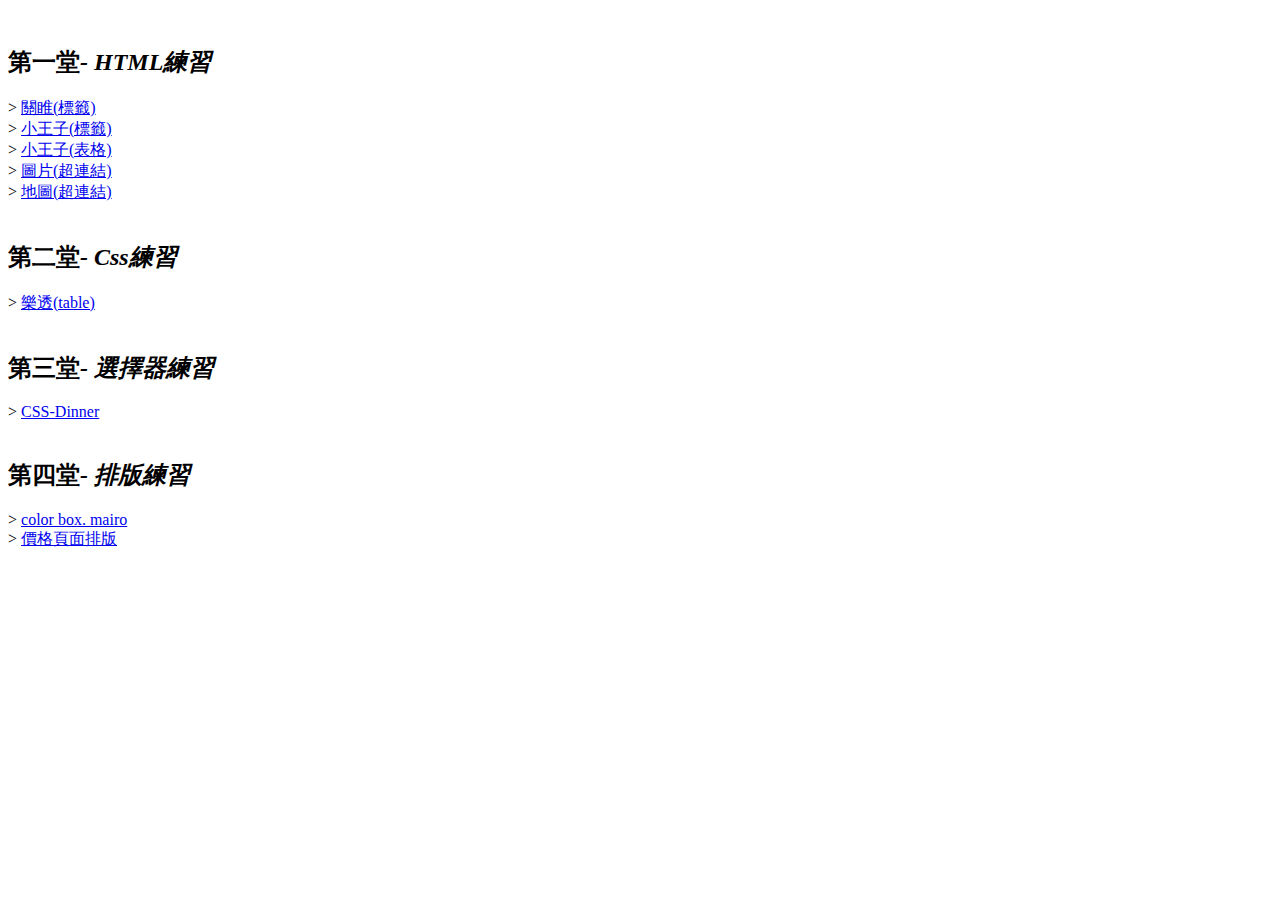
==== index.html @ 2c3b1121 "主頁" ====
<!week1 html>

<html>

<head>
	<title>第一週作業 All</title>
	<meta charset="UTF-8">
	<link rel="stylesheet" href="main.css">
</head>

<body>
	<br>
	<h2>第一堂<em>- HTML練習</em></h2>
	<div>
	> <a href="index1.html"> 關睢(標籤)</a><br>
	> <a href="index1.html"> 小王子(標籤)</a><br>
	> <a href="index1.html"> 小王子(表格)</a><br>
	> <a href="index1.html"> 圖片(超連結)</a><br>
	> <a href="index1.html"> 地圖(超連結)</a><br>
	
	</div><br>
	<h2>第二堂<em>- Css練習</em></h2>
	<div>
	> <a href="index2.html"> 樂透(table)</a>
	</div><br>
	<h2>第三堂<em>- 選擇器練習</em> </h2>
	<div>
	> <a href=".jpg">CSS-Dinner</a><br>
	</div>
		<br>
	<h2>第四堂<em>- 排版練習</em> </h2>
	<div>
	> <a href="index41.html">color box. mairo</a><br>
	> <a href="index42.html">價格頁面排版</a><br>

</div><br>

	
</body>

</html>
---- main.css ----
.content{
	margin: 20pt;
}
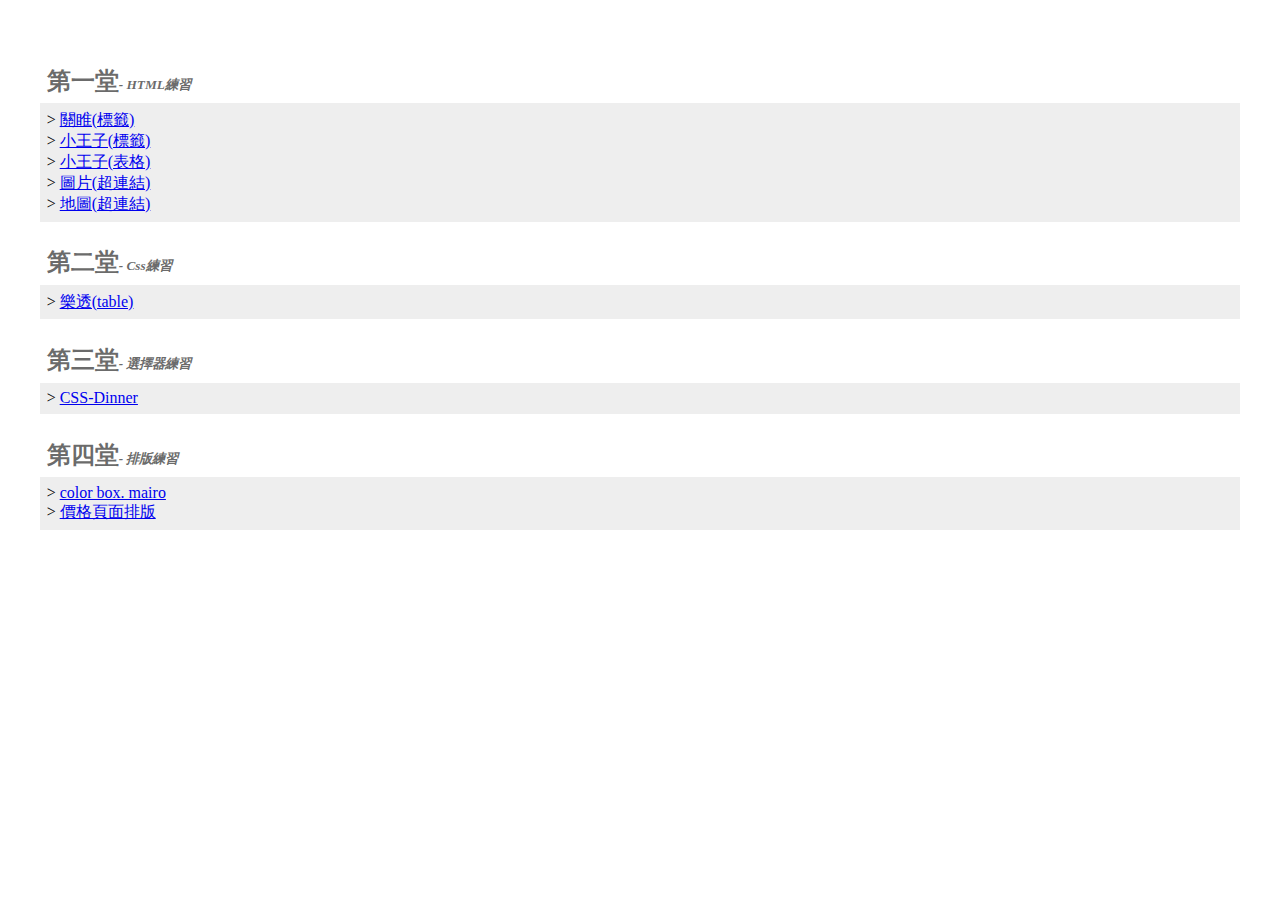
==== commit 2da13715: "OK" ====
--- a/index.html
+++ b/index.html
@@ -25,7 +25,7 @@
 	</div><br>
 	<h2>第三堂<em>- 選擇器練習</em> </h2>
 	<div>
-	> <a href=".jpg">CSS-Dinner</a><br>
+	> <a href="cssdiner.jpg">CSS-Dinner</a><br>
 	</div>
 		<br>
 	<h2>第四堂<em>- 排版練習</em> </h2>
--- a/main.css
+++ b/main.css
@@ -1,3 +1,14 @@
-.content{
-	margin: 20pt;
+body{
+	margin: 40px;
+}
+em{
+font-size: 10pt;
+}
+div{
+	background: rgba(221, 221, 221, 0.49);
+	padding: 5pt;
+}
+h2{
+	margin: 5pt;
+	color: rgba(74, 74, 73, 0.81);
 }